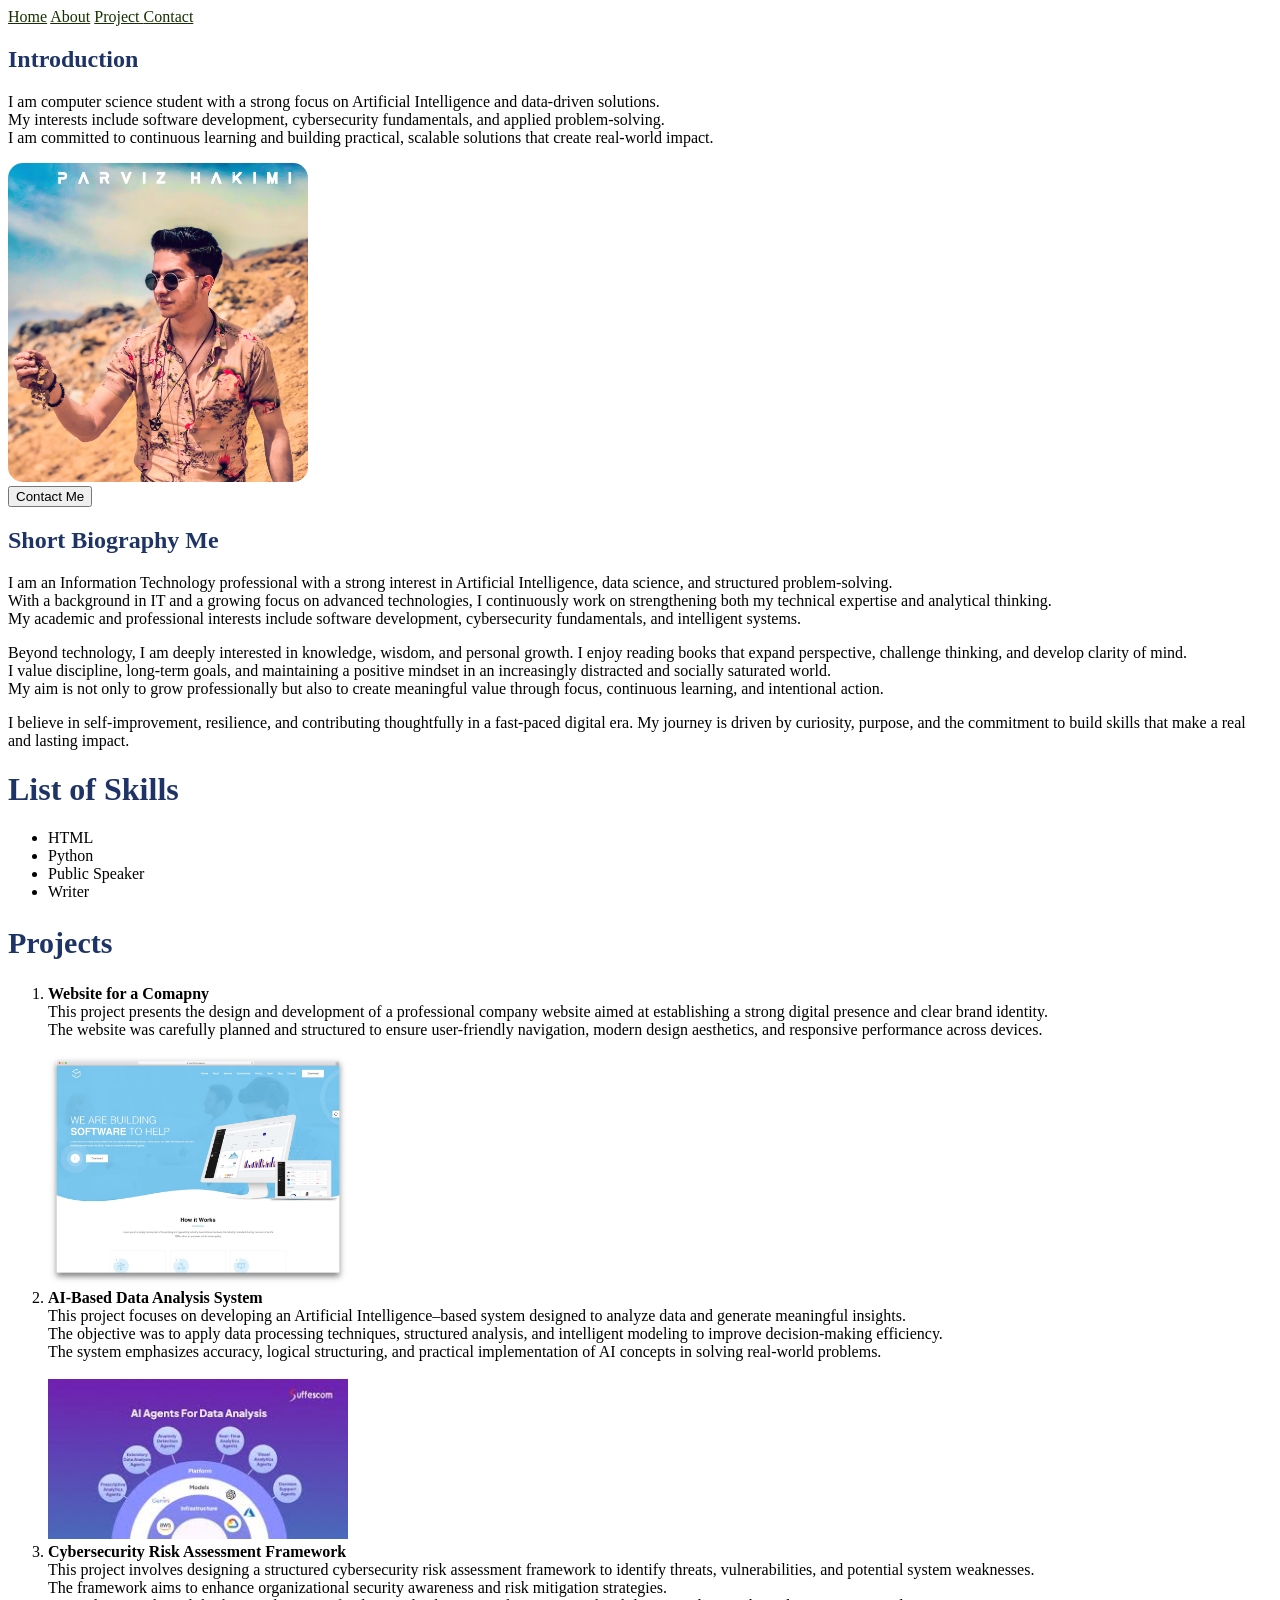
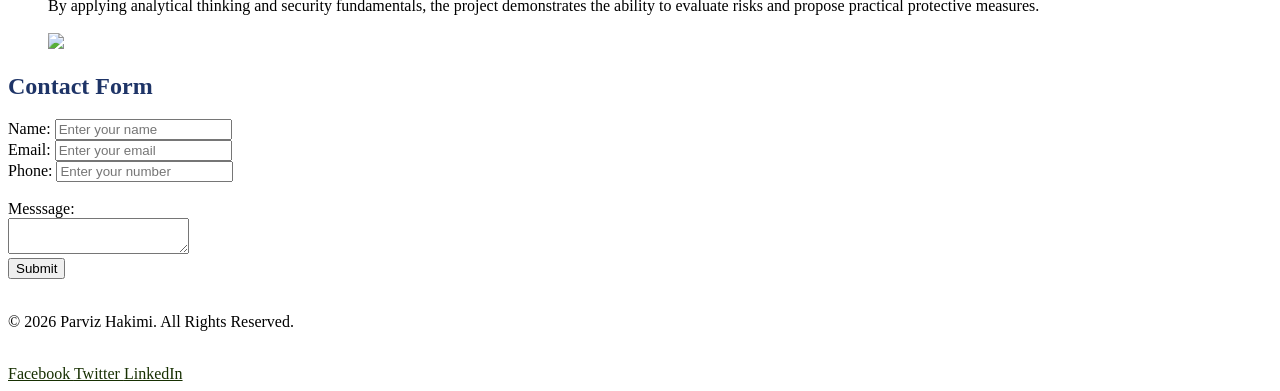
==== index.html @ a81b28f1 "Rename profolio.html to index.html" ====
<!DOCTYPE html>
<html>
    <head>
    <title> Parviz Hakimi</title>
         <link rel="stylesheet" href="profolio.css">
         <link rel="icon" href="icon.png">

   </head>
   
    <body>

         <nav> 
        <a href="#home"> Home</a>
        <a href="#about">  About</a>
        <a href="#project"> Project </a>
        <a href="#contact"> Contact </a>
   
        </nav>
    <section id="home">
     <h2>Introduction </h2>
     </section>
     <p> I am computer science student with a strong focus on Artificial Intelligence and data-driven solutions.
         <br> My interests include software development, cybersecurity fundamentals, and applied problem-solving.  
         <br> I am committed to continuous learning and building practical, scalable solutions that create real-world impact. </br>
        </p>

        <img src="pro.jpg" class="pro"> 

        <br> <button > Contact Me</button> </br>
        
        <section id="about" >
        <h1> Short Biography Me </h1>
        </section>
    
        <p> I am an Information Technology professional with a strong interest in Artificial Intelligence, data science, and structured problem-solving. <br> With a background in IT and a growing focus on advanced technologies, I continuously work on strengthening both my technical expertise and analytical thinking. </br> My academic and professional interests include software development, cybersecurity fundamentals, and intelligent systems. </p>

        <p> Beyond technology, I am deeply interested in knowledge, wisdom, and personal growth. I enjoy reading books that 
       expand perspective, challenge thinking, and develop clarity of mind. </br>  I value discipline, long-term goals, and maintaining a positive mindset in an increasingly distracted and socially saturated world. </br> My aim is not only to grow professionally but also to create meaningful value through focus, continuous learning, and intentional action. </p>

       <p>I believe in self-improvement, resilience, and contributing thoughtfully in a fast-paced digital era. My journey is driven  by curiosity, purpose, and the commitment to build skills that make a real and lasting impact.</p>

       <h1> List of Skills </h1>
       <ul> 
        <li> HTML </li>
        <li> Python </li>
        <li> Public Speaker </li>
        <li> Writer </li>
       </ul>


       
            <section id="project" > 
            <h1 id="ph1"> Projects </h1>
         
         <ol> 
           
            
         <li> 
         <p> <b> Website for a Comapny </b>  <br> This project presents the design and development of a professional company website aimed at establishing a strong digital presence and clear brand identity.</br>  The website was carefully planned and structured to ensure user-friendly navigation, modern design aesthetics, and responsive performance across devices. </p> </li>
         <img src="soft.jpeg" class="soft">

          <li> <b> AI-Based Data Analysis System </b> <br> This project focuses on developing an Artificial Intelligence–based system designed to analyze data and generate meaningful insights.</br> The objective was to apply data processing techniques, structured analysis, and intelligent modeling to improve decision-making efficiency. <br>The system emphasizes accuracy, logical structuring, and practical implementation of AI concepts in solving real-world problems. </li> </br>
         <img src="ai.jpeg" class="ai">

         <li> <b> Cybersecurity Risk Assessment Framework </b> <br> This project involves designing a structured cybersecurity risk assessment framework to identify threats, vulnerabilities, and potential system weaknesses. </br> The framework aims to enhance organizational security awareness and risk mitigation strategies.<br> By applying analytical thinking and security fundamentals, the project demonstrates the ability to evaluate risks and propose practical protective measures. </li> </br>
          <img src="cyber.avif" class="cyber">

       
          </ol>
            </section>
        
       <section id="contact" >
           <form>
            
            <div>
                <h1> Contact Form</h1>
              <label>Name: </label>  
              <input type="text" placeholder="Enter your name" required>
            </div>

            <div> 
                <label> Email: </label>
                <input type="email" placeholder="Enter your email" required> 
            </div>

            <div>
                <label> Phone: </label>
                <input type="number" placeholder="Enter your number" required>
            </div>

            <div>
               <br> <label> Messsage: </label> </br>
                <textarea> </textarea>
            </div>

            <div> 
                <button > Submit </button>
            </div>


            
        
          </form>

        </section>

        
    </div>

    <footer> 
    <br> <p>© 2026 Parviz Hakimi. All Rights Reserved.</p> </br>

    <nav>
    <a href="https://www.facebook.com/parviz.hakimi1"> Facebook </a> 
    <a href="https://x.com/parvizhakimi?s=11"> Twitter </a>
    <a href="https://pk.linkedin.com/in/parviz-hakimi-487587390"> LinkedIn </a> 
    </nav>

    </footer>
 
   </body>

</html>
---- profolio.css ----
.pro{
     width: 300px;  
    border-radius: 15px;

           
}
.soft{ width: 300px;
    height: auto;
}
.ai{ width: 300px;
    height: auto; 

}
.cyber{ width: 300px;
      height: auto;}
.fb{
    width: 35px;
    height: auto;
}
body{
    background-image: url('https://images.unsplash.com/photo-1428908728789-d2de25dbd4e2?fm=jpg&q=60&w=3000&auto=format&fit=crop&ixlib=rb-4.1.0&ixid=M3wxMjA3fDB8MHxzZWFyY2h8M3x8d2hpdGUlMjBsYW5kc2NhcGV8ZW58MHx8MHx8fDA%3D');
    background-repeat: no-repeat;
    background-size: cover;

}

h1{ color: rgba(2, 27, 84, 0.891);}
h2{color: rgba(2, 27, 84, 0.891); }

nav a { color: rgb(23, 48, 2);}

#ph1 { font-size: 30px;}
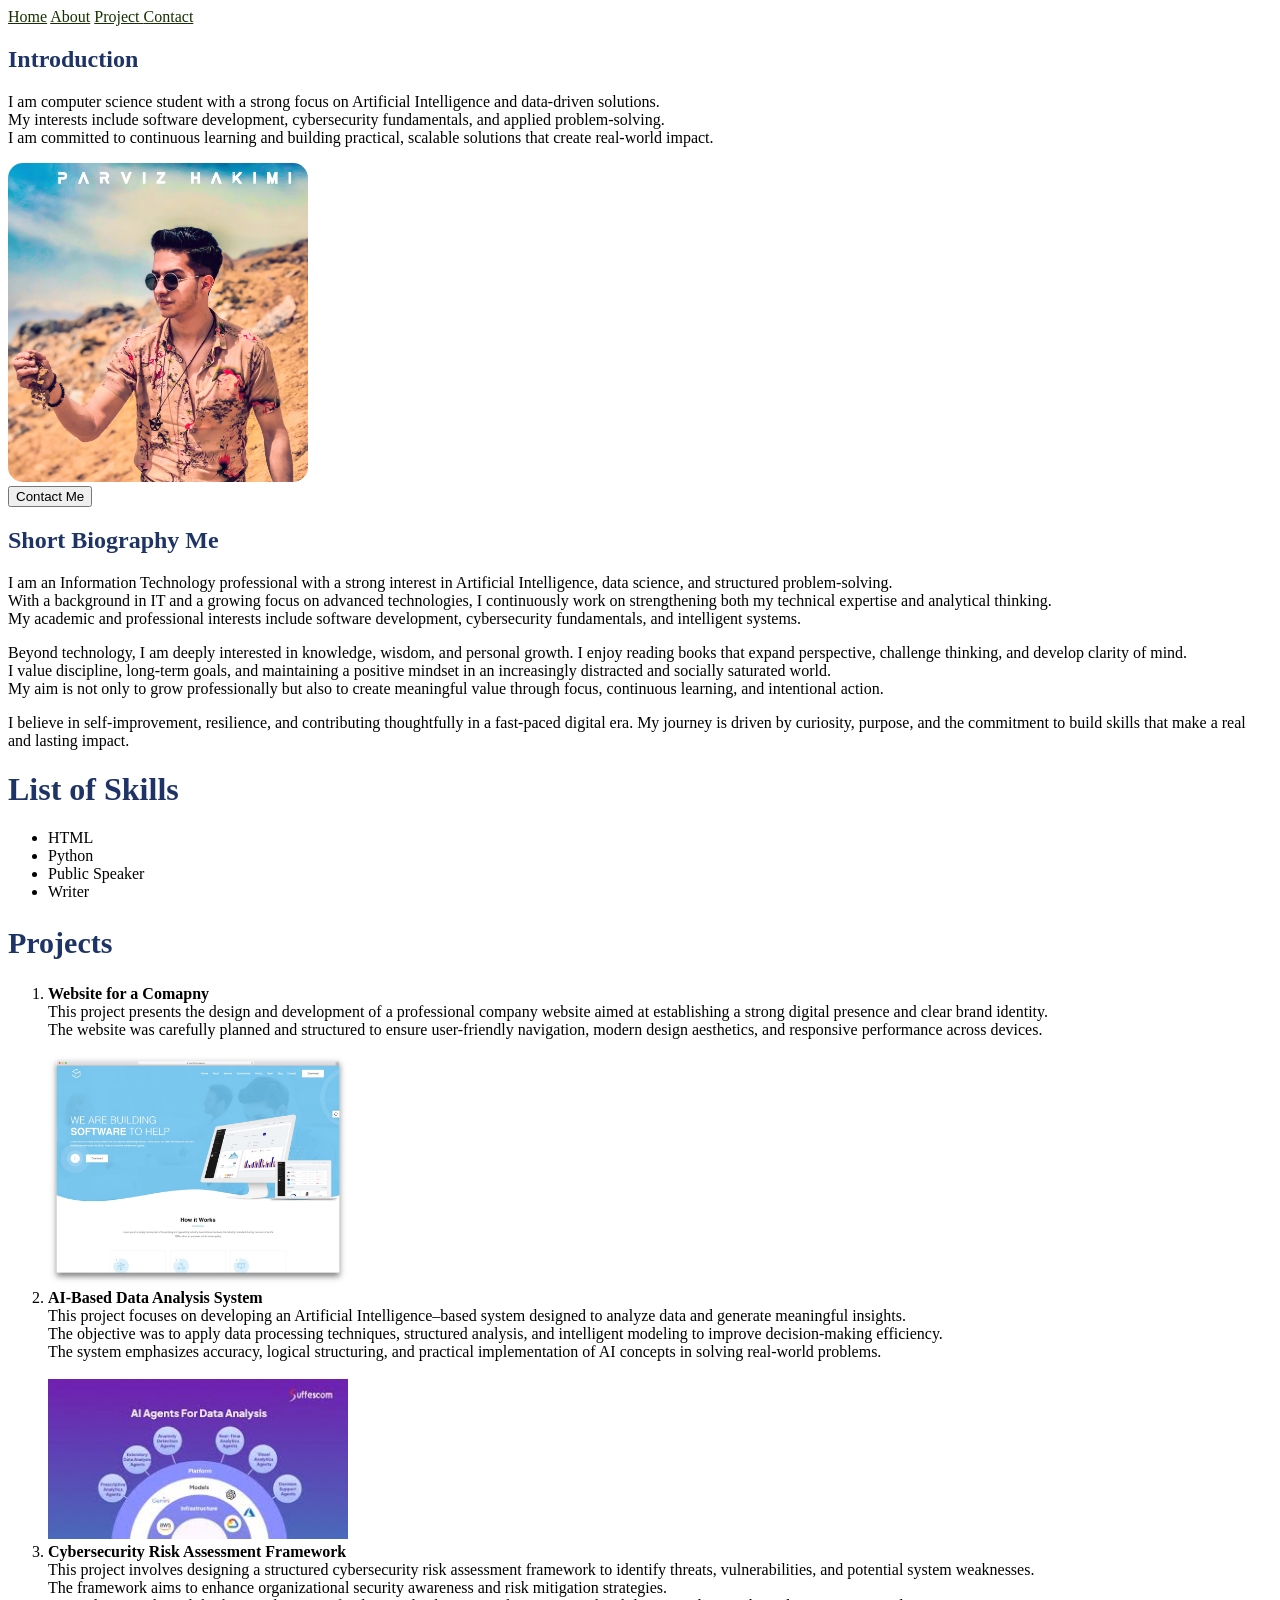
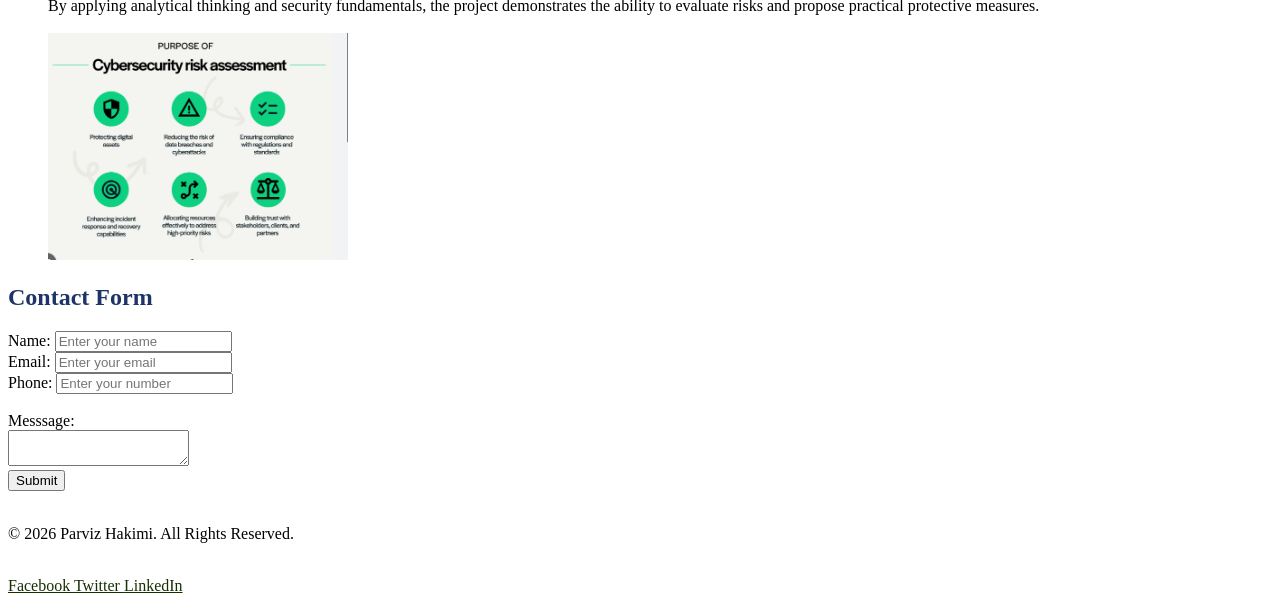
==== commit 168e0683: "Add files via upload pic cyber added" ====
--- a/index.html
+++ b/index.html
@@ -63,7 +63,7 @@
          <img src="ai.jpeg" class="ai">
 
          <li> <b> Cybersecurity Risk Assessment Framework </b> <br> This project involves designing a structured cybersecurity risk assessment framework to identify threats, vulnerabilities, and potential system weaknesses. </br> The framework aims to enhance organizational security awareness and risk mitigation strategies.<br> By applying analytical thinking and security fundamentals, the project demonstrates the ability to evaluate risks and propose practical protective measures. </li> </br>
-          <img src="cyber.avif" class="cyber">
+          <img src="cyber.png" class="cyber">
 
        
           </ol>
@@ -120,4 +120,4 @@
  
    </body>
 
-</html>
+</html>
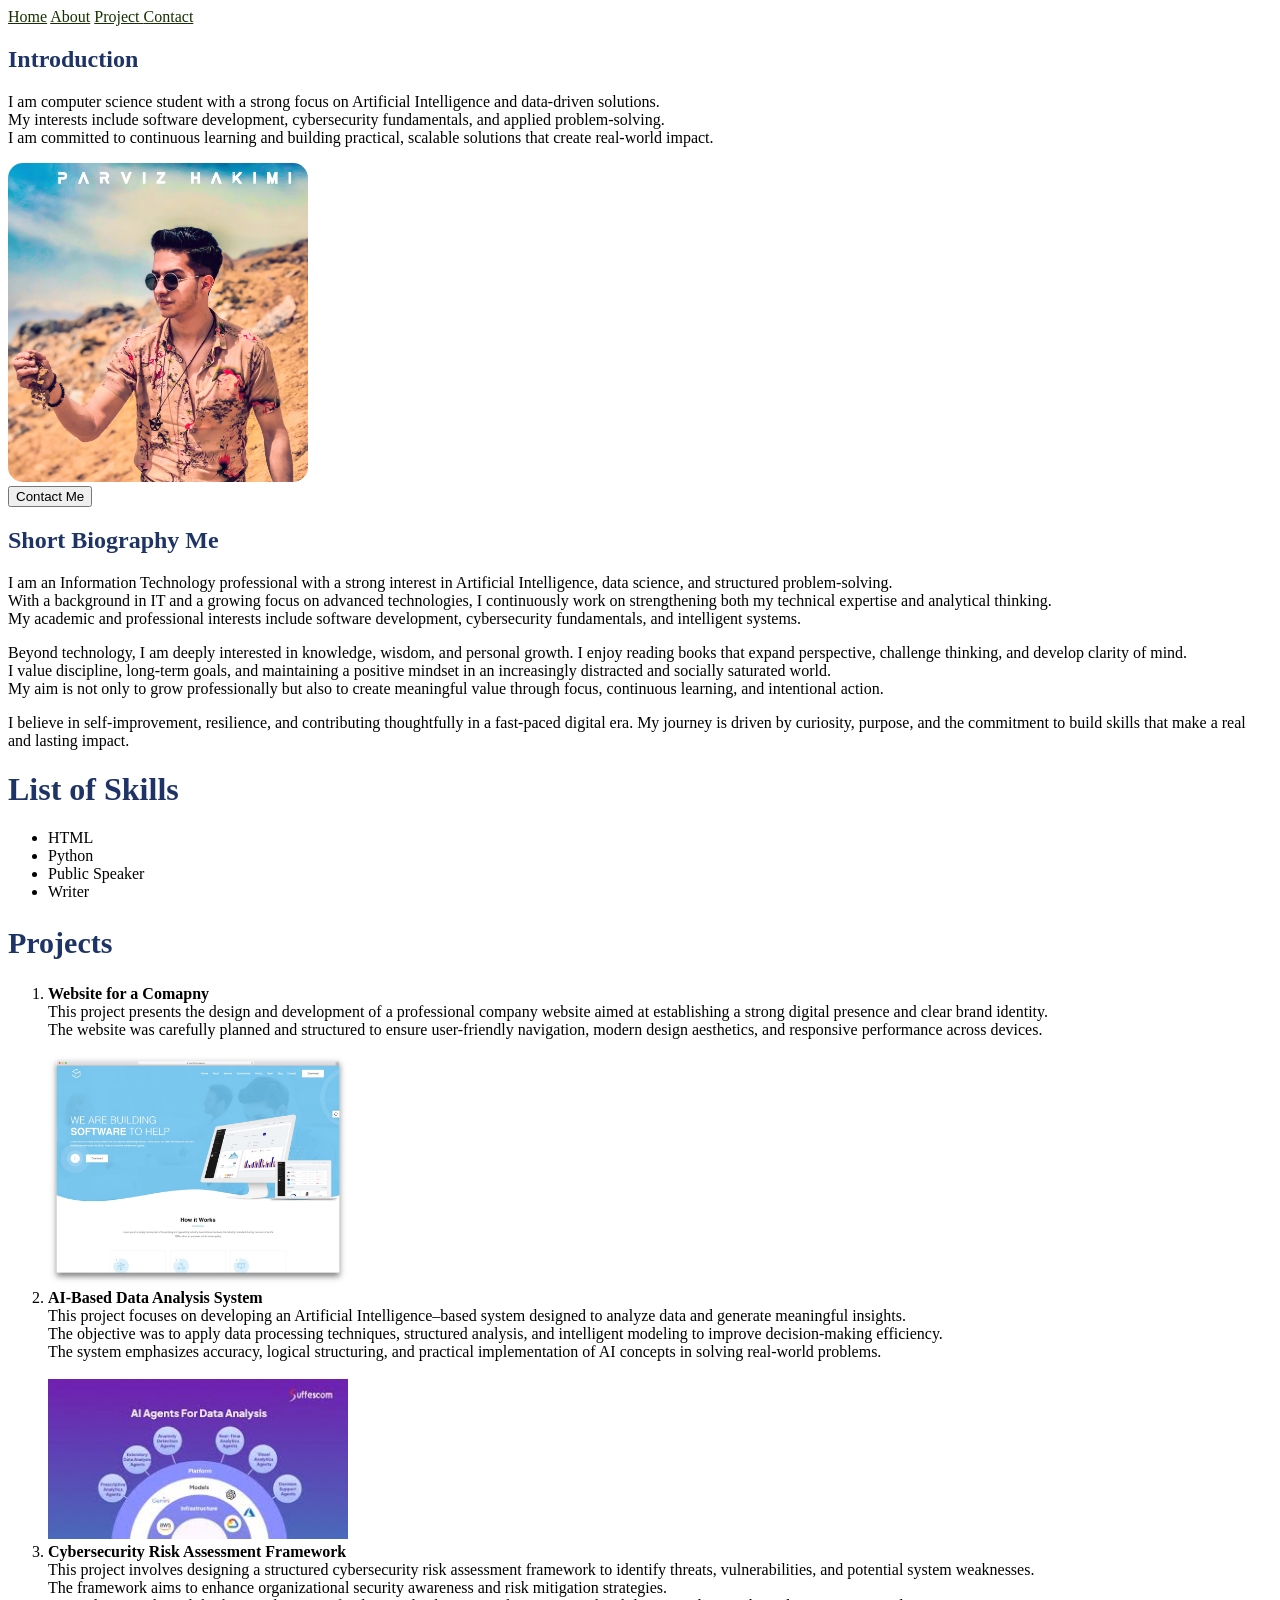
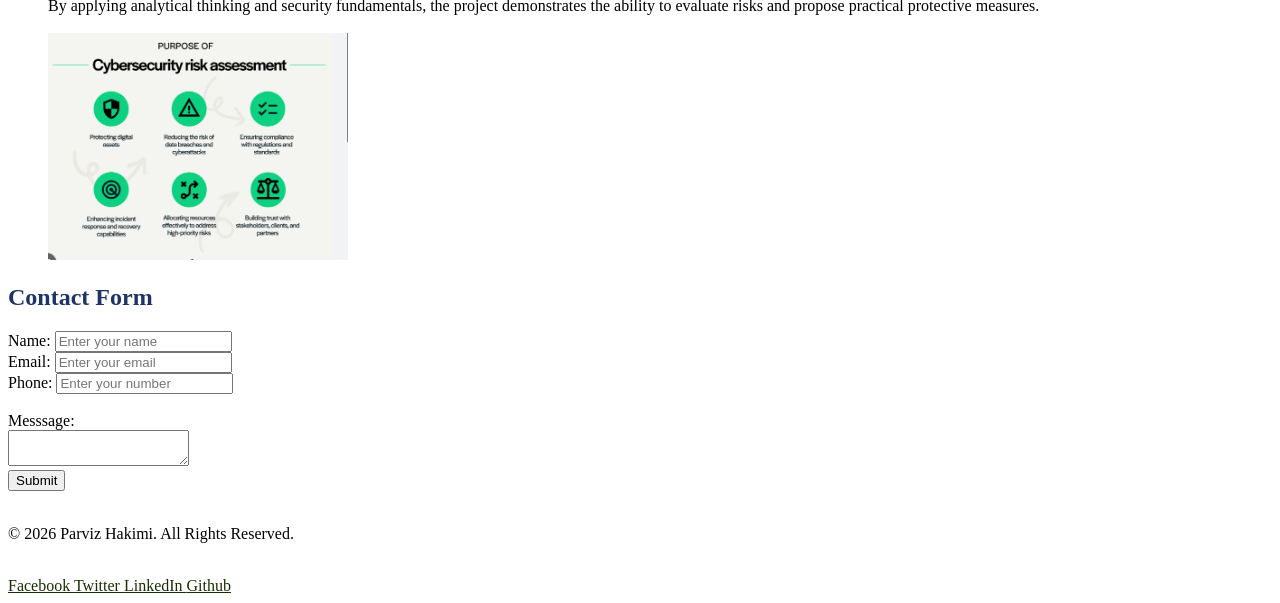
==== commit 480c4d68: "Add GitHub link to footer navigation" ====
--- a/index.html
+++ b/index.html
@@ -114,10 +114,11 @@
     <a href="https://www.facebook.com/parviz.hakimi1"> Facebook </a> 
     <a href="https://x.com/parvizhakimi?s=11"> Twitter </a>
     <a href="https://pk.linkedin.com/in/parviz-hakimi-487587390"> LinkedIn </a> 
+    <a href="https://github.com/parvizhakimi"> Github </a>
     </nav>
 
     </footer>
  
    </body>
 
-</html>+</html>
